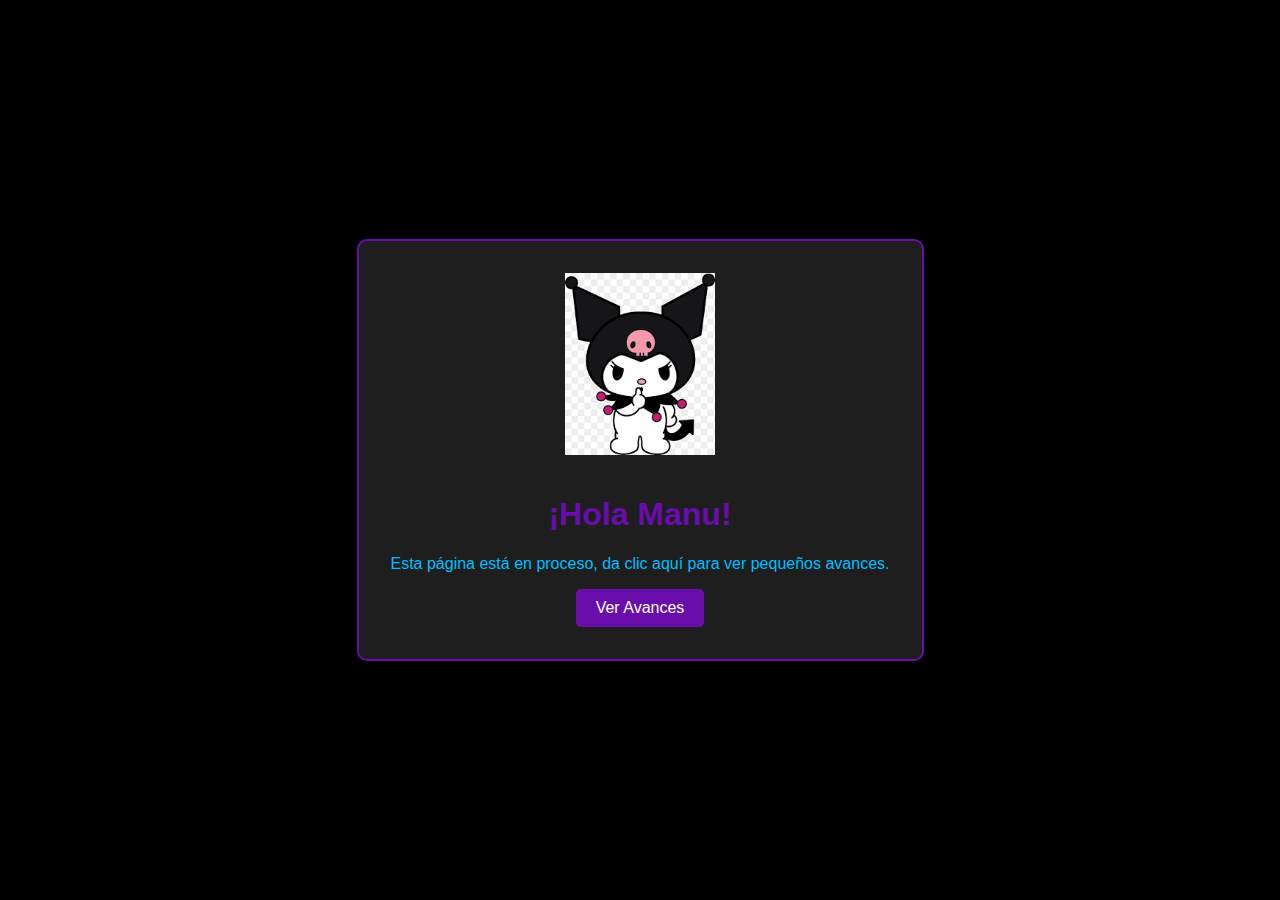
==== index.html @ e3f3e09f "hi" ====
<!DOCTYPE html>
<html lang="es">
<head>
    <meta charset="UTF-8">
    <meta name="viewport" content="width=device-width, initial-scale=1.0">
    <title>Página en Proceso</title>
    <link rel="stylesheet" href="css/styles.css">
</head>
<body>
    <div class="container">
        <img src="assets/images/kuromi.png" alt="Kuromi" class="kuromi-image">
        <h1>¡Hola Manu!</h1>
        <p>Esta página está en proceso, da clic aquí para ver pequeños avances.</p>
        <button id="avancesButton">Ver Avances</button>
    </div>
    <script src="js/script.js"></script>
</body>
</html>
---- css/styles.css ----
body {
    font-family: Arial, sans-serif;
    margin: 0;
    padding: 0;
    background-color: #000; /* Fondo negro */
    color: #fff; /* Texto blanco */
    display: flex;
    justify-content: center;
    align-items: center;
    height: 100vh;
    text-align: center;
}

.container {
    border: 2px solid #6A0DAD; /* Borde morado */
    padding: 2rem;
    background-color: #1E1E1E; /* Fondo oscuro para el contenedor */
    border-radius: 10px;
}

.kuromi-image {
    width: 150px;
    height: auto;
    margin-bottom: 1rem;
}

h1 {
    color: #6A0DAD; /* Texto morado */
}

p {
    color: #00BFFF; /* Texto azul */
}

button {
    background-color: #6A0DAD; /* Fondo del botón morado */
    color: white;
    border: none;
    padding: 10px 20px;
    border-radius: 5px;
    cursor: pointer;
    font-size: 16px;
}

button:hover {
    background-color: #551A8B; /* Color del botón al pasar el ratón */
}
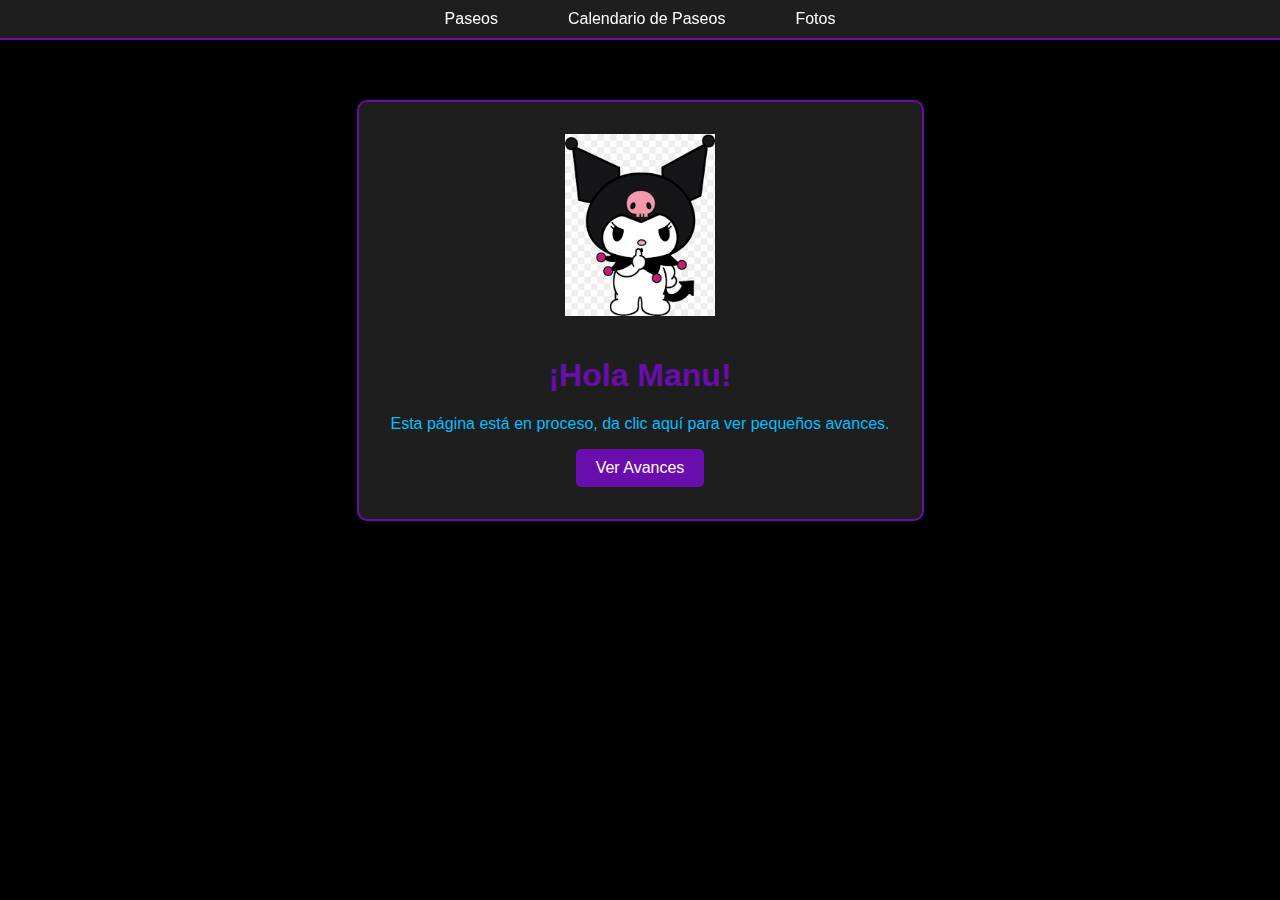
==== commit 703c827a: "modificacion del menu" ====
--- a/index.html
+++ b/index.html
@@ -3,10 +3,17 @@
 <head>
     <meta charset="UTF-8">
     <meta name="viewport" content="width=device-width, initial-scale=1.0">
-    <title>Página en Proceso</title>
+    <title>Página para Manu</title>
     <link rel="stylesheet" href="css/styles.css">
 </head>
 <body>
+    <nav class="navbar">
+        <ul class="menu">
+            <li><a href="#paseos">Paseos</a></li>
+            <li><a href="#calendario">Calendario de Paseos</a></li>
+            <li><a href="#fotos">Fotos</a></li>
+        </ul>
+    </nav>
     <div class="container">
         <img src="assets/images/kuromi.png" alt="Kuromi" class="kuromi-image">
         <h1>¡Hola Manu!</h1>
--- a/css/styles.css
+++ b/css/styles.css
@@ -5,10 +5,48 @@
     background-color: #000; /* Fondo negro */
     color: #fff; /* Texto blanco */
     display: flex;
+    flex-direction: column;
+    align-items: center;
+    text-align: center;
+    min-height: 100vh;
+}
+
+.navbar {
+    width: 100%;
+    background-color: #1E1E1E; /* Fondo oscuro para la barra de navegación */
+    border-bottom: 2px solid #6A0DAD; /* Borde morado */
+    position: fixed; /* Fija la barra de navegación en la parte superior */
+    top: 0;
+    left: 0;
+    z-index: 1000; /* Asegura que el menú esté por encima de otros elementos */
+    box-shadow: 0 4px 6px rgba(0, 0, 0, 0.1); /* Sombra sutil para dar profundidad */
+    padding: 10px 0; /* Espaciado interno para el menú */
+}
+
+.menu {
+    list-style: none;
+    padding: 0;
+    margin: 0;
+    display: flex;
     justify-content: center;
-    align-items: center;
-    height: 100vh;
-    text-align: center;
+}
+
+.menu li {
+    margin: 0 20px; /* Aumenta el espacio entre los elementos del menú */
+}
+
+.menu a {
+    text-decoration: none;
+    color: #fff; /* Texto blanco */
+    padding: 10px 15px; /* Espaciado interno de los enlaces */
+    font-size: 16px; /* Tamaño de fuente más grande para los enlaces */
+    transition: background-color 0.3s, color 0.3s; /* Transición suave para el efecto hover */
+    border-radius: 5px; /* Bordes redondeados */
+}
+
+.menu a:hover {
+    background-color: #6A0DAD; /* Fondo morado al pasar el ratón */
+    color: #fff; /* Asegura que el texto siga siendo blanco al pasar el ratón */
 }
 
 .container {
@@ -16,6 +54,7 @@
     padding: 2rem;
     background-color: #1E1E1E; /* Fondo oscuro para el contenedor */
     border-radius: 10px;
+    margin-top: 100px; /* Espacio superior para evitar que el contenido quede detrás del menú */
 }
 
 .kuromi-image {
@@ -40,6 +79,7 @@
     border-radius: 5px;
     cursor: pointer;
     font-size: 16px;
+    transition: background-color 0.3s; /* Transición suave para el efecto hover */
 }
 
 button:hover {
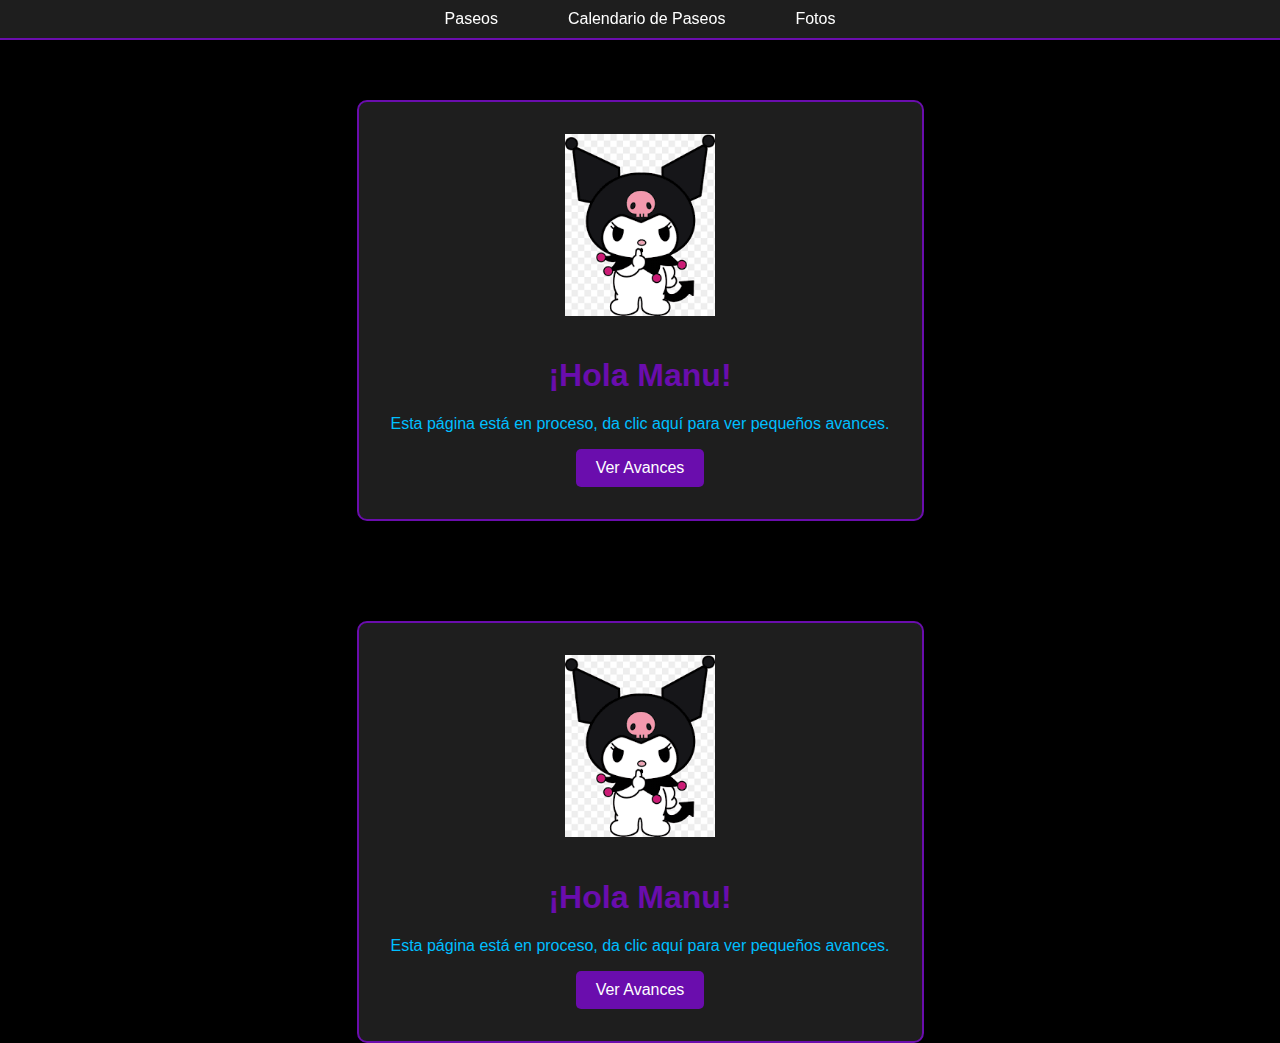
==== commit 7e5d511c: "modifcacion pagina principal" ====
--- a/index.html
+++ b/index.html
@@ -4,22 +4,47 @@
     <meta charset="UTF-8">
     <meta name="viewport" content="width=device-width, initial-scale=1.0">
     <title>Página para Manu</title>
-    <link rel="stylesheet" href="css/styles.css">
+    <link rel="stylesheet" href="../css/styles.css">
 </head>
 <body>
     <nav class="navbar">
         <ul class="menu">
-            <li><a href="#paseos">Paseos</a></li>
-            <li><a href="#calendario">Calendario de Paseos</a></li>
-            <li><a href="#fotos">Fotos</a></li>
+            <li><a href="index.html">Paseos</a></li>
+            <li><a href="calendario.html">Calendario de Paseos</a></li>
+            <li><a href="fotos.html">Fotos</a></li>
         </ul>
     </nav>
     <div class="container">
-        <img src="assets/images/kuromi.png" alt="Kuromi" class="kuromi-image">
+        <img src="../assets/images/kuromi.png" alt="Kuromi" class="kuromi-image">
         <h1>¡Hola Manu!</h1>
         <p>Esta página está en proceso, da clic aquí para ver pequeños avances.</p>
         <button id="avancesButton">Ver Avances</button>
     </div>
-    <script src="js/script.js"></script>
+    <script src="../js/script.js"></script>
 </body>
 </html>
+<!DOCTYPE html>
+<html lang="es">
+<head>
+    <meta charset="UTF-8">
+    <meta name="viewport" content="width=device-width, initial-scale=1.0">
+    <title>Página para Manu</title>
+    <link rel="stylesheet" href="../css/styles.css">
+</head>
+<body>
+    <nav class="navbar">
+        <ul class="menu">
+            <li><a href="index.html">Paseos</a></li>
+            <li><a href="calendario.html">Calendario de Paseos</a></li>
+            <li><a href="fotos.html">Fotos</a></li>
+        </ul>
+    </nav>
+    <div class="container">
+        <img src="../assets/images/kuromi.png" alt="Kuromi" class="kuromi-image">
+        <h1>¡Hola Manu!</h1>
+        <p>Esta página está en proceso, da clic aquí para ver pequeños avances.</p>
+        <button id="avancesButton">Ver Avances</button>
+    </div>
+    <script src="../js/script.js"></script>
+</body>
+</html>
